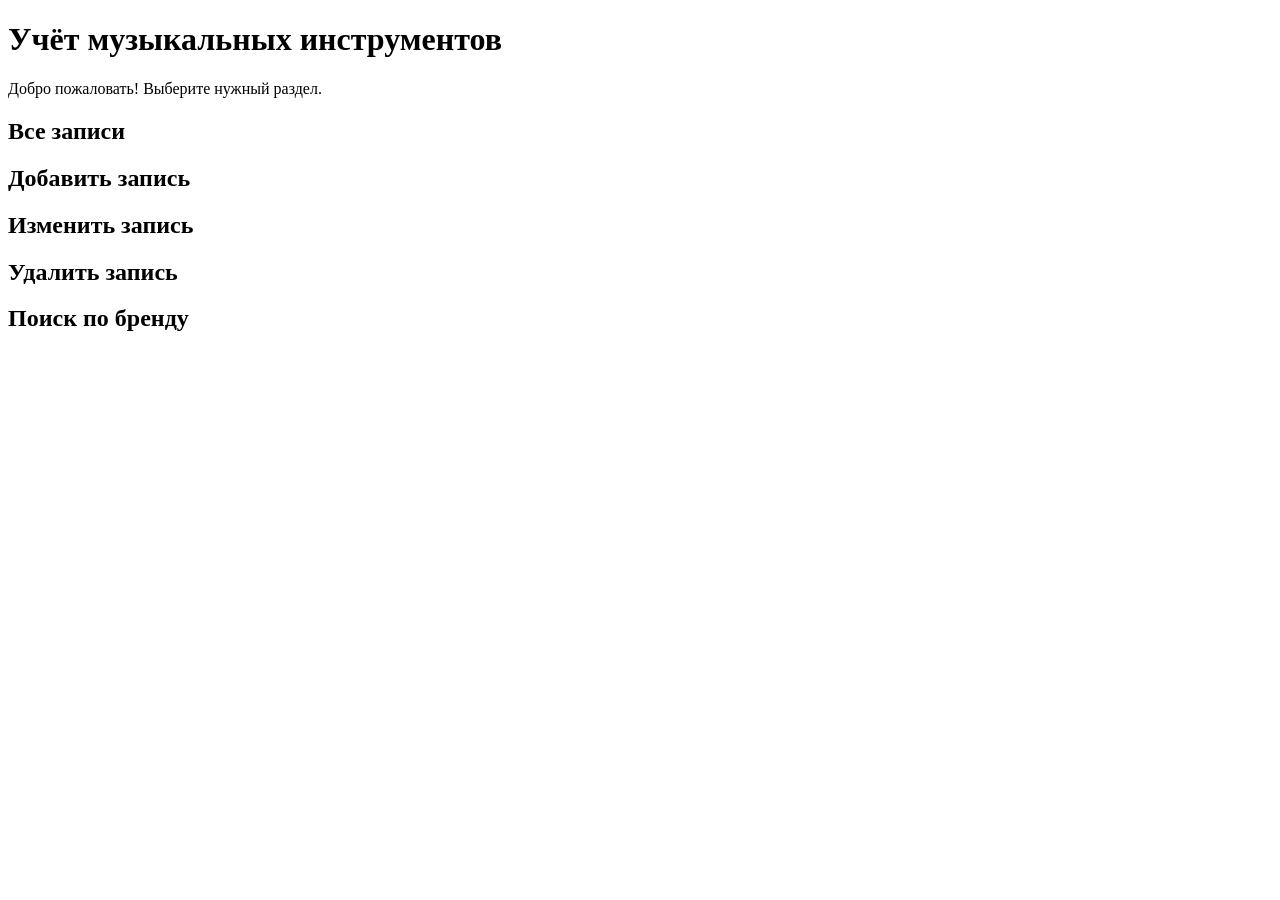
==== target/classes/templates/index.html @ 0814b724 "feat(core): Новая практическая работа" ====
<!DOCTYPE html>
<html lang="ru" xmlns:th="http://www.thymeleaf.org">
<head th:replace="~{fragments/common :: head('Главная')}"></head>
<body>
<header th:replace="~{fragments/common :: header}"></header>

<main class="container">
    <h1>Учёт музыкальных инструментов</h1>
    <p class="hint">Добро пожаловать! Выберите нужный раздел.</p>

    <div class="cards">
        <a class="card card-link" th:href="@{/instruments}">
            <h2>Все записи</h2>
        </a>
        <a class="card card-link" th:href="@{/instruments/new}">
            <h2>Добавить запись</h2>
        </a>
        <a class="card card-link" th:href="@{/instruments/edit}">
            <h2>Изменить запись</h2>
        </a>
        <a class="card card-link" th:href="@{/instruments/delete}">
            <h2>Удалить запись</h2>
        </a>
        <a class="card card-link" th:href="@{/instruments/search}">
            <h2>Поиск по бренду</h2>
        </a>
    </div>
</main>

</body>
</html>
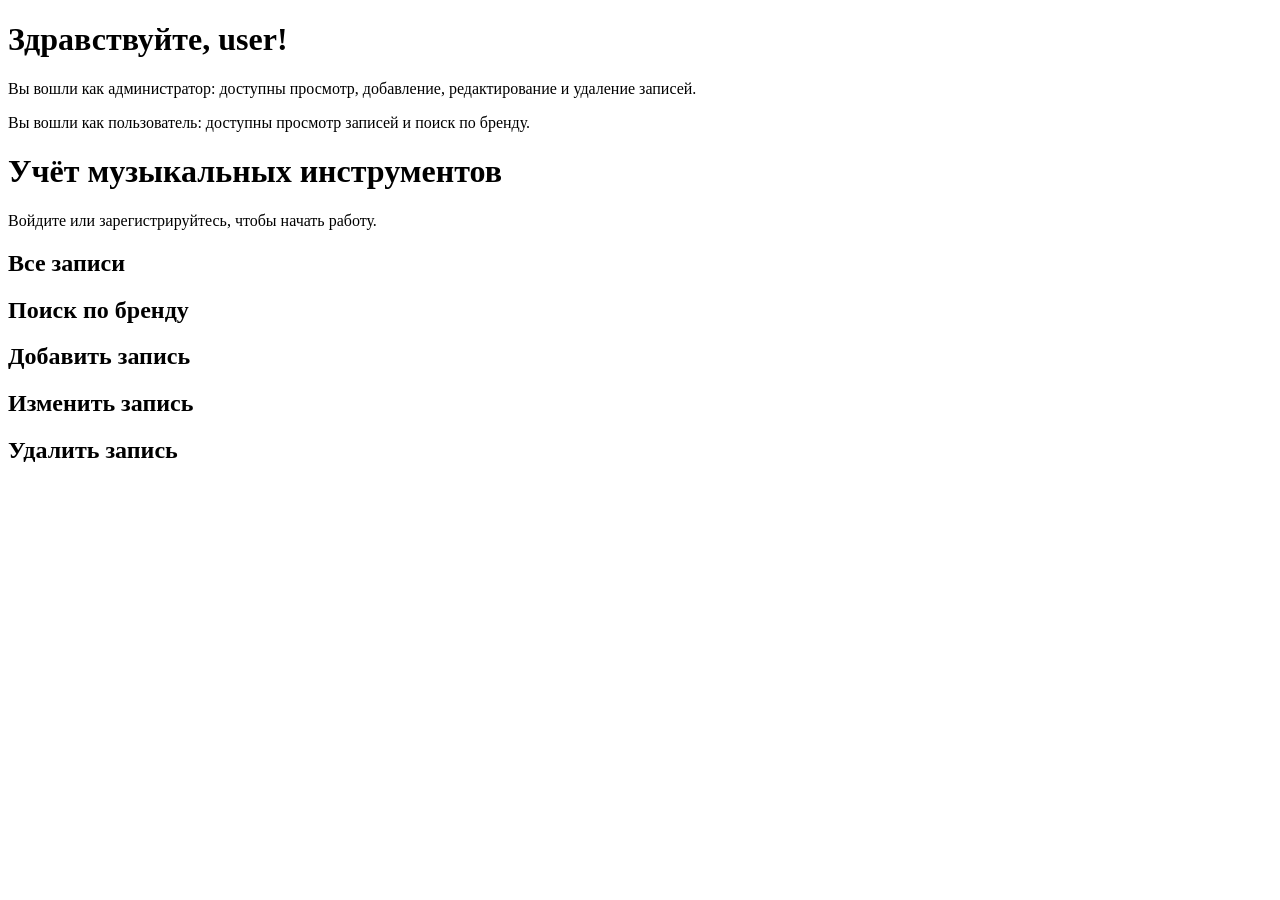
==== commit aab42fe2: "feat(core): Practice_6" ====
--- a/target/classes/templates/index.html
+++ b/target/classes/templates/index.html
@@ -1,28 +1,41 @@
 <!DOCTYPE html>
-<html lang="ru" xmlns:th="http://www.thymeleaf.org">
+<html lang="ru" xmlns:th="http://www.thymeleaf.org"
+      xmlns:sec="http://www.thymeleaf.org/extras/spring-security">
 <head th:replace="~{fragments/common :: head('Главная')}"></head>
 <body>
 <header th:replace="~{fragments/common :: header}"></header>
 
 <main class="container">
-    <h1>Учёт музыкальных инструментов</h1>
-    <p class="hint">Добро пожаловать! Выберите нужный раздел.</p>
+    <div sec:authorize="isAuthenticated()">
+        <h1>Здравствуйте, <span sec:authentication="principal.username">user</span>!</h1>
+        <p class="hint" sec:authorize="hasRole('ADMIN')">
+            Вы вошли как администратор: доступны просмотр, добавление, редактирование и удаление записей.
+        </p>
+        <p class="hint" sec:authorize="hasRole('USER')">
+            Вы вошли как пользователь: доступны просмотр записей и поиск по бренду.
+        </p>
+    </div>
+
+    <div sec:authorize="!isAuthenticated()">
+        <h1>Учёт музыкальных инструментов</h1>
+        <p class="hint">Войдите или зарегистрируйтесь, чтобы начать работу.</p>
+    </div>
 
     <div class="cards">
         <a class="card card-link" th:href="@{/instruments}">
             <h2>Все записи</h2>
         </a>
-        <a class="card card-link" th:href="@{/instruments/new}">
+        <a class="card card-link" th:href="@{/instruments/search}">
+            <h2>Поиск по бренду</h2>
+        </a>
+        <a sec:authorize="hasRole('ADMIN')" class="card card-link" th:href="@{/instruments/new}">
             <h2>Добавить запись</h2>
         </a>
-        <a class="card card-link" th:href="@{/instruments/edit}">
+        <a sec:authorize="hasRole('ADMIN')" class="card card-link" th:href="@{/instruments/edit}">
             <h2>Изменить запись</h2>
         </a>
-        <a class="card card-link" th:href="@{/instruments/delete}">
+        <a sec:authorize="hasRole('ADMIN')" class="card card-link" th:href="@{/instruments/delete}">
             <h2>Удалить запись</h2>
-        </a>
-        <a class="card card-link" th:href="@{/instruments/search}">
-            <h2>Поиск по бренду</h2>
         </a>
     </div>
 </main>
